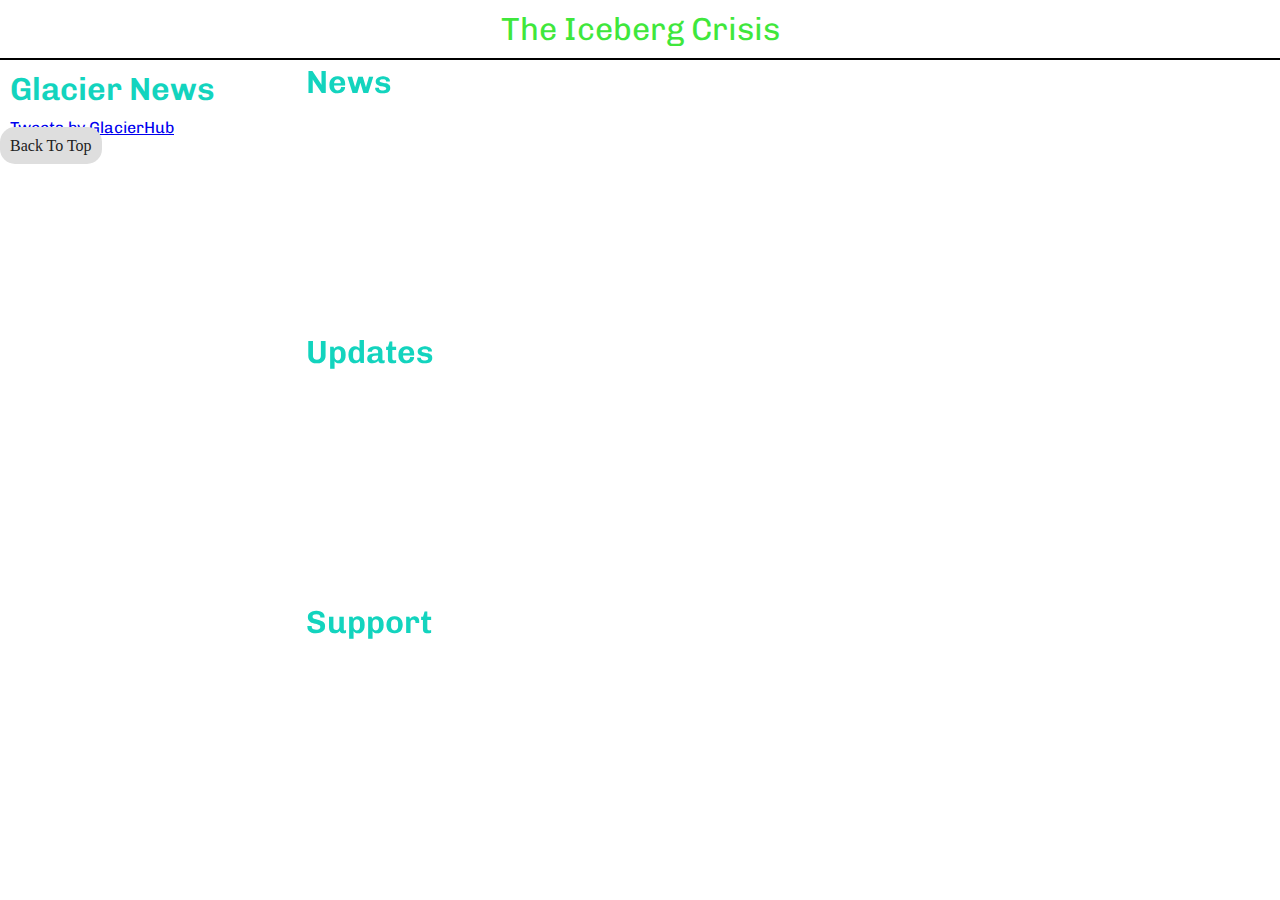
==== news.html @ ff6650b6 "a" ====
<!DOCTYPE html>
<html lang="en">

<head>
    <meta charset="UTF-8">
    <link rel="preconnect" href="https://fonts.gstatic.com">
    <link href="https://fonts.googleapis.com/css2?family=Chivo:wght@300&display=swap" rel="stylesheet">
    <meta http-equiv="X-UA-Compatible" content="IE=edge">
    <meta name="viewport" content="width=device-width, initial-scale=1.0">
    <title>Document</title>
    <link rel="stylesheet" href="index.css">
</head>

<body>
    <main class="landing-main">
        <div class="landing-navbar">
            <a href="index.html" class="landing-title" id="top">The Iceberg Crisis</a>
            <span class="landing-line"></span>
        </div>

        <div class="landing-container">
            <div class="main-text">

                <p class="landing-subtitles" id="top">Glacier News</p>
                <div class="t-news">
                    <a class="twitter-timeline" data-width="700"
                        href="https://twitter.com/GlacierHub?ref_src=twsrc%5Etfw">Tweets by GlacierHub</a>
                </div>
            </div>
            <div class="content-tile-container">
                <ul id="content-tile">
                    <p class="landing-rightSubtitle1">News</p>
                    <li><a href="news.html"><img
                                src="https://images.pexels.com/photos/694218/pexels-photo-694218.jpeg?auto=compress&cs=tinysrgb&dpr=1&w=500"
                                alt="" class="img1"></a></li>
                    <p class="landing-rightSubtitle2">Updates</p>
                    <li><a href="updates.html" target="_blank"><img
                                src="https://cdn.britannica.com/67/156367-050-31221132/Glacier-Argentina-South-America-blue-ice.jpg"
                                alt="" class="img2"></a></li>
                    <p class="landing-rightSubtitle3">Support</p>
                    <li><a href="support.html"><img
                                src="https://images.unsplash.com/photo-1516569422572-d9e0514b9598?ixid=MnwxMjA3fDB8MHxzZWFyY2h8MXx8Z2xhY2llcnxlbnwwfHwwfHw%3D&ixlib=rb-1.2.1&w=1000&q=80"
                                alt="" class="img3"></a></li>
                </ul>
            </div>
        </div>
        <a id="top-btn" href="#top">Back To Top</a>
    </main>
    <script async src="https://platform.twitter.com/widgets.js" charset="utf-8"></script>

</body>

</html>
---- index.css ----
body {
    margin: 0;
}

.landing-main {
    height: 100vh;
    width: 100vw;
    overflow-x: hidden;

}

.landing-title {
    font-family: Chivo;
    display: inline-block;
    font-size: 2em;
    user-select: none;
    margin: 10px 25px;
    color: #3FE73C;
    font-weight: 400;
    text-decoration: none;
}

.landing-navbar {
    text-align: center;
}
.landing-container {
    display: flex;
    background-image: url(https://glife.com.my/wp-content/uploads/2019/10/Grey-Gradient-Background-300x136.jpg);
    background-position: center;
    background-repeat: no-repeat;
    background-size: cover;
}
.noScroll{
  overflow: hidden;
}
.landing-line {
    border: 1px solid #000;
    display: block;
    padding: 0;
    margin: 0;
    width: 100%;
}

#landing-navbar {
    width: auto;
    background-color: rgb(255, 255, 255);
}

#content-tile {
    display: flex;
    flex-direction: column;
    list-style-type: none;
      position: fixed;


  }
  #content-tileTest {
    display: flex;
    flex-direction: column;
    list-style-type: none;
  }
.support-mainImage{
  height: 440px;
  width: 740px;
}
.main-text {
    padding-top: 10px;
    padding-left: 10px;
    font-family: Chivo;
    font-style: normal;
    font-weight: normal;
  }
 

#content-tile img {
    height: 200px;
    margin-right: 2vw;
    margin-bottom: 10px;
    position: fixed;
    box-shadow: -5px 10px 10px #212121;
    

    
}
#content-tileTest img {
  height: 200px;
  margin-right: 2vw;
  margin-bottom: 10px;
  box-shadow: -5px 10px 10px #212121;
  list-style-type: none;

  
}
.img1{
  top: 12%;

}
.img2{
  top:42%
}
.img3{
  top:72%;
}

#content-tile p {
    text-align: center;

}
.landing-subtitles{
  font-family: Chivo;
  font-style: normal;
  font-weight: 600;
    font-size: 2em;
  color: #13d4be;
  margin-bottom: 10px;
  margin-right: 4vw;
  margin-top: 0;
}
.landing-rightSubtitle1{
  top: 7%;
  font-family: Chivo;
  font-style: normal;
  font-weight: 600;
    font-size: 2em;
  color: #13d4be;
  margin-bottom: 10px;
  margin-right: 4vw;
  margin-top: 0;
  position: fixed;
}
.landing-rightSubtitle2{
  top: 37%;
  font-family: Chivo;
  font-style: normal;
  font-weight: 600;
    font-size: 2em;
  color: #13d4be;
  margin-bottom: 10px;
  margin-right: 4vw;
  margin-top: 0;
  position: fixed;
}
.landing-rightSubtitle3{
  top: 67%;
  font-family: Chivo;
  font-style: normal;
  font-weight: 600;
    font-size: 2em;
  color: #13d4be;
  margin-bottom: 10px;
  margin-right: 4vw;
  margin-top: 0;
  position: fixed;
}

#top-btn {
   
  display: inline;
  color: #212121;
  background-color: #dedede;
  border-radius: 15px;
  padding: 10px;
  margin: -45px 7px 15px 0px;
  text-decoration: none;
}
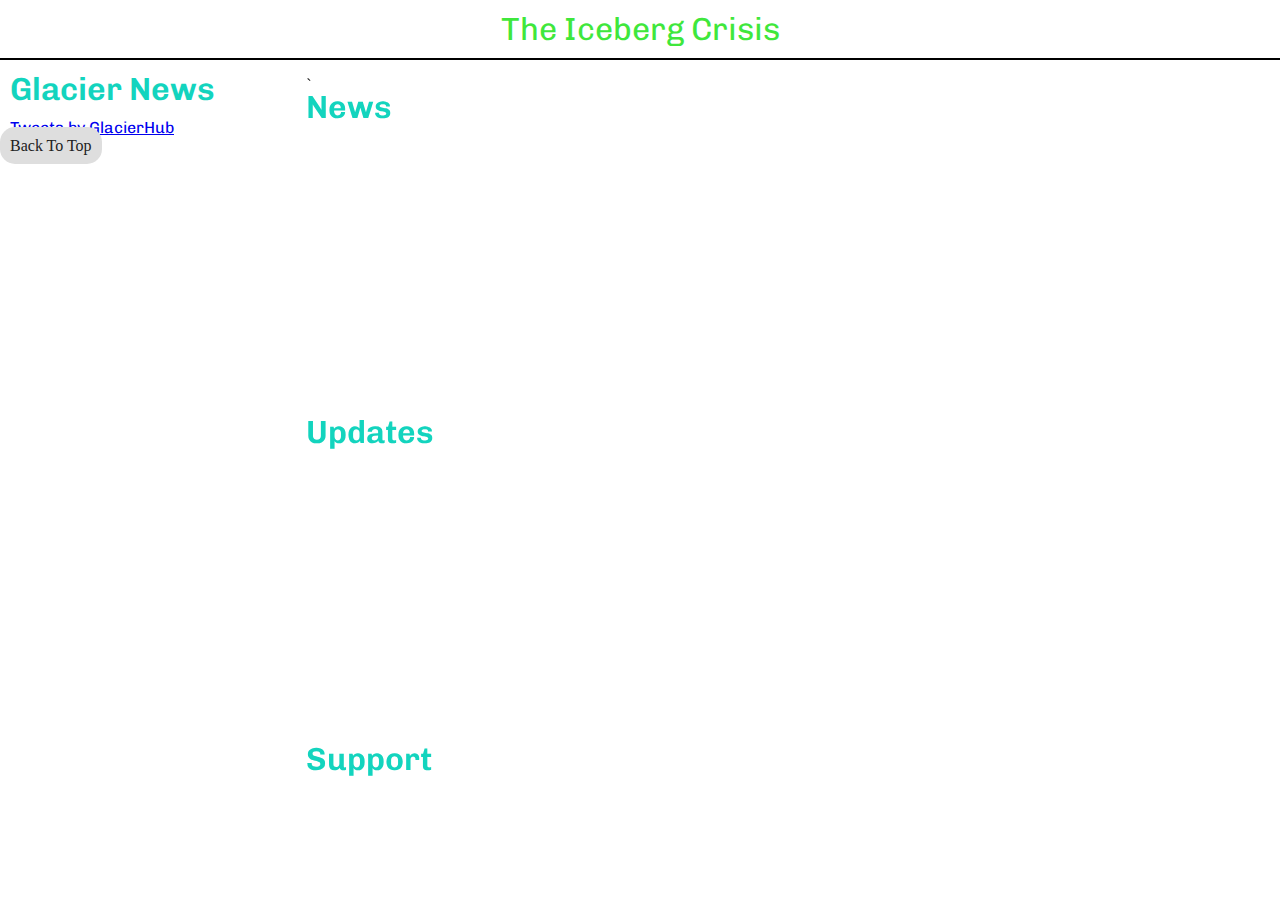
==== commit 590346ab: "Add files via upload" ====
--- a/news.html
+++ b/news.html
@@ -28,19 +28,25 @@
                 </div>
             </div>
             <div class="content-tile-container">
-                <ul id="content-tile">
-                    <p class="landing-rightSubtitle1">News</p>
-                    <li><a href="news.html"><img
-                                src="https://images.pexels.com/photos/694218/pexels-photo-694218.jpeg?auto=compress&cs=tinysrgb&dpr=1&w=500"
-                                alt="" class="img1"></a></li>
-                    <p class="landing-rightSubtitle2">Updates</p>
-                    <li><a href="updates.html" target="_blank"><img
-                                src="https://cdn.britannica.com/67/156367-050-31221132/Glacier-Argentina-South-America-blue-ice.jpg"
-                                alt="" class="img2"></a></li>
-                    <p class="landing-rightSubtitle3">Support</p>
-                    <li><a href="support.html"><img
-                                src="https://images.unsplash.com/photo-1516569422572-d9e0514b9598?ixid=MnwxMjA3fDB8MHxzZWFyY2h8MXx8Z2xhY2llcnxlbnwwfHwwfHw%3D&ixlib=rb-1.2.1&w=1000&q=80"
-                                alt="" class="img3"></a></li>
+                <ul id="content-tile">`
+                    <div>
+                        <p class="landing-rightSubtitle1" style="margin-top:25px;">News</p>
+                        <li><a href="news.html"><img style="margin-top:25px"
+                                    src="https://images.pexels.com/photos/694218/pexels-photo-694218.jpeg?auto=compress&cs=tinysrgb&dpr=1&w=500"
+                                    alt="" class="img1"></a></li>
+                    </div>
+                    <div>
+                        <p class="landing-rightSubtitle2" style="margin-top:80px;">Updates</p>
+                        <li><a href="updates.html" target="_blank"><img style="margin-top:90px;"
+                                    src="https://cdn.britannica.com/67/156367-050-31221132/Glacier-Argentina-South-America-blue-ice.jpg"
+                                    alt="" class="img2"></a></li>
+                    </div>
+                    <div>
+                        <p class="landing-rightSubtitle3" style="margin-top:137px;">Support</p>
+                        <li><a href="support.html"><img style="margin-top:140px;"
+                                    src="https://images.unsplash.com/photo-1516569422572-d9e0514b9598?ixid=MnwxMjA3fDB8MHxzZWFyY2h8MXx8Z2xhY2llcnxlbnwwfHwwfHw%3D&ixlib=rb-1.2.1&w=1000&q=80"
+                                    alt="" class="img3"></a></li>
+                    </div>
                 </ul>
             </div>
         </div>
